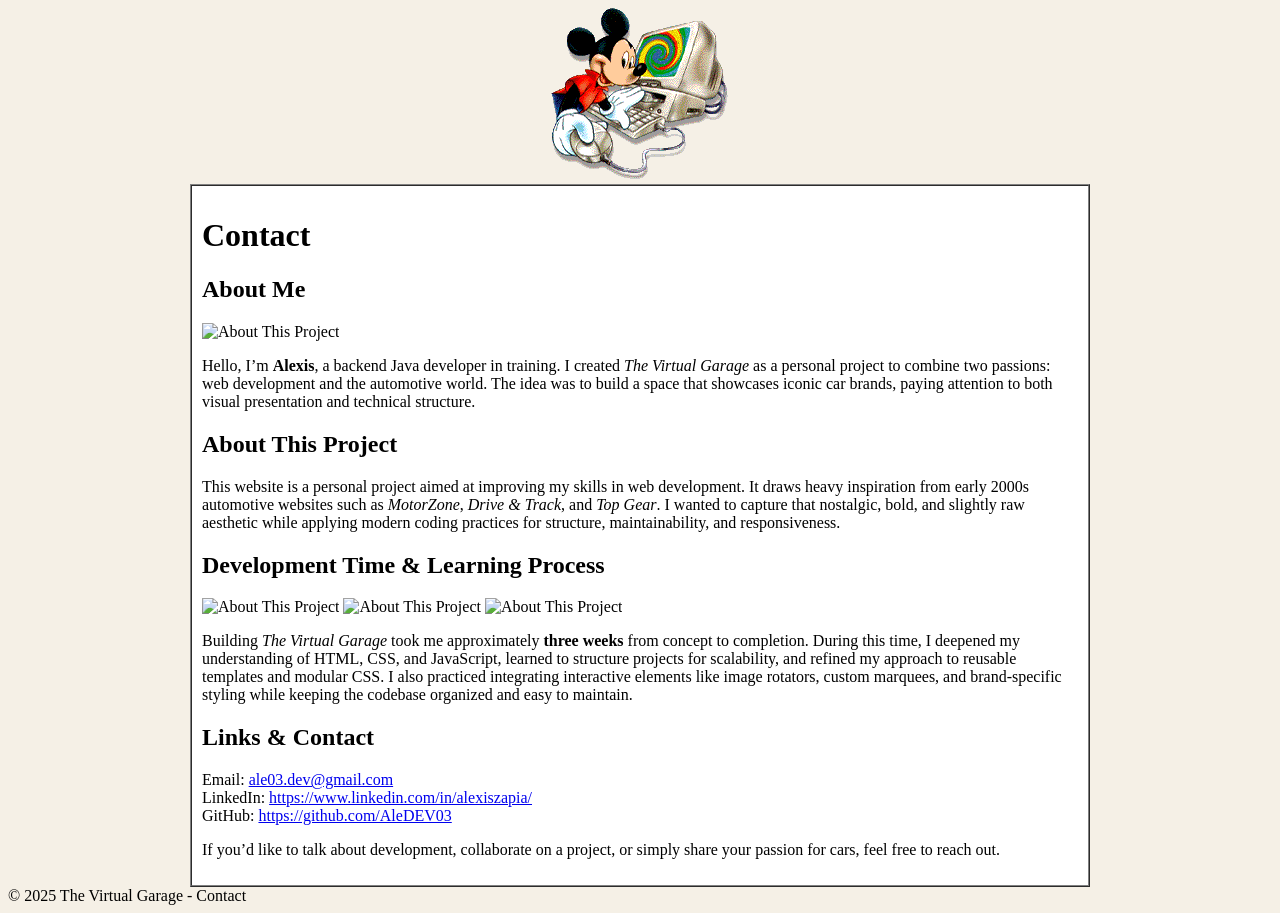
==== contacto.html @ 48857a33 "Añadimos el proyecto The Virtual Garage" ====
<!DOCTYPE html>
<html lang="en">
<head>
  <meta charset="UTF-8">
  <title>Contact - The Virtual Garage</title>
  <link rel="stylesheet" href="/webpage/css/common.css">
  <link rel="stylesheet" href="/webpage/css/contact.css">
</head>
<body>

    <body style="
  background-image: url('/webpage/images/gifs/contacto.png');
  background-size: cover;
  background-repeat: no-repeat;
  background-attachment: fixed;
  background-position: center;
  background-color: #f5f0e6;
">



 
  <!-- Banner -->
  <div style="text-align: center;">
    <img src="images/gifs/miki.gif" alt="Retro Banner">
  </div>

  <!-- Main content -->
  <table width="900" border="1" align="center" cellpadding="10" cellspacing="0">
    <tr bgcolor="#ffffff">
        </div>
      </td>

      <td valign="top">
        <h1 class=>Contact</h1>

        <h2>About Me</h2>
        <img src="/webpage/images/gifs/f1.gif" alt="About This Project" class="gif-about">
        <p>Hello, I’m <strong>Alexis</strong>, a backend Java developer in training. I created <em>The Virtual Garage</em> as a personal project to combine two passions: web development and the automotive world.  
        The idea was to build a space that showcases iconic car brands, paying attention to both visual presentation and technical structure.</p>

        <h2>About This Project</h2>

        <p>This website is a personal project aimed at improving my skills in web development. It draws heavy inspiration from early 2000s automotive websites such as <em>MotorZone</em>, <em>Drive & Track</em>, and <em>Top Gear</em>.  
        I wanted to capture that nostalgic, bold, and slightly raw aesthetic while applying modern coding practices for structure, maintainability, and responsiveness.</p>

        <h2>Development Time & Learning Process</h2>
         <img src="/webpage/images/gifs/html.gif" alt="About This Project" class="gif-about"> <img src="/webpage/images/gifs/java.gif" alt="About This Project" class="gif-about"> <img src="/webpage/images/gifs/css.gif" alt="About This Project" class="gif-about">
        <p>Building <em>The Virtual Garage</em> took me approximately <strong>three weeks</strong> from concept to completion.  
        During this time, I deepened my understanding of HTML, CSS, and JavaScript, learned to structure projects for scalability, and refined my approach to reusable templates and modular CSS.  
        I also practiced integrating interactive elements like image rotators, custom marquees, and brand-specific styling while keeping the codebase organized and easy to maintain.</p>

        <h2>Links & Contact</h2>
        <ul style="list-style: none; padding: 0;">
          <li> Email: <a href="mailto:ale03.dev@gmail.com">ale03.dev@gmail.com</a></li>
          <li> LinkedIn: <a href="https://www.linkedin.com/in/alexiszapia/" target="_blank">https://www.linkedin.com/in/alexiszapia/</a></li>
          <li> GitHub: <a href="https://github.com/AleDEV03" target="_blank">https://github.com/AleDEV03</a></li>
        </ul>

        <p>If you’d like to talk about development, collaborate on a project, or simply share your passion for cars, feel free to reach out.</p>
      </td>
    </tr>
  </table>

  <!-- Footer -->
  <footer>
    &copy; 2025 The Virtual Garage - Contact
  </footer>

</body>
</html>
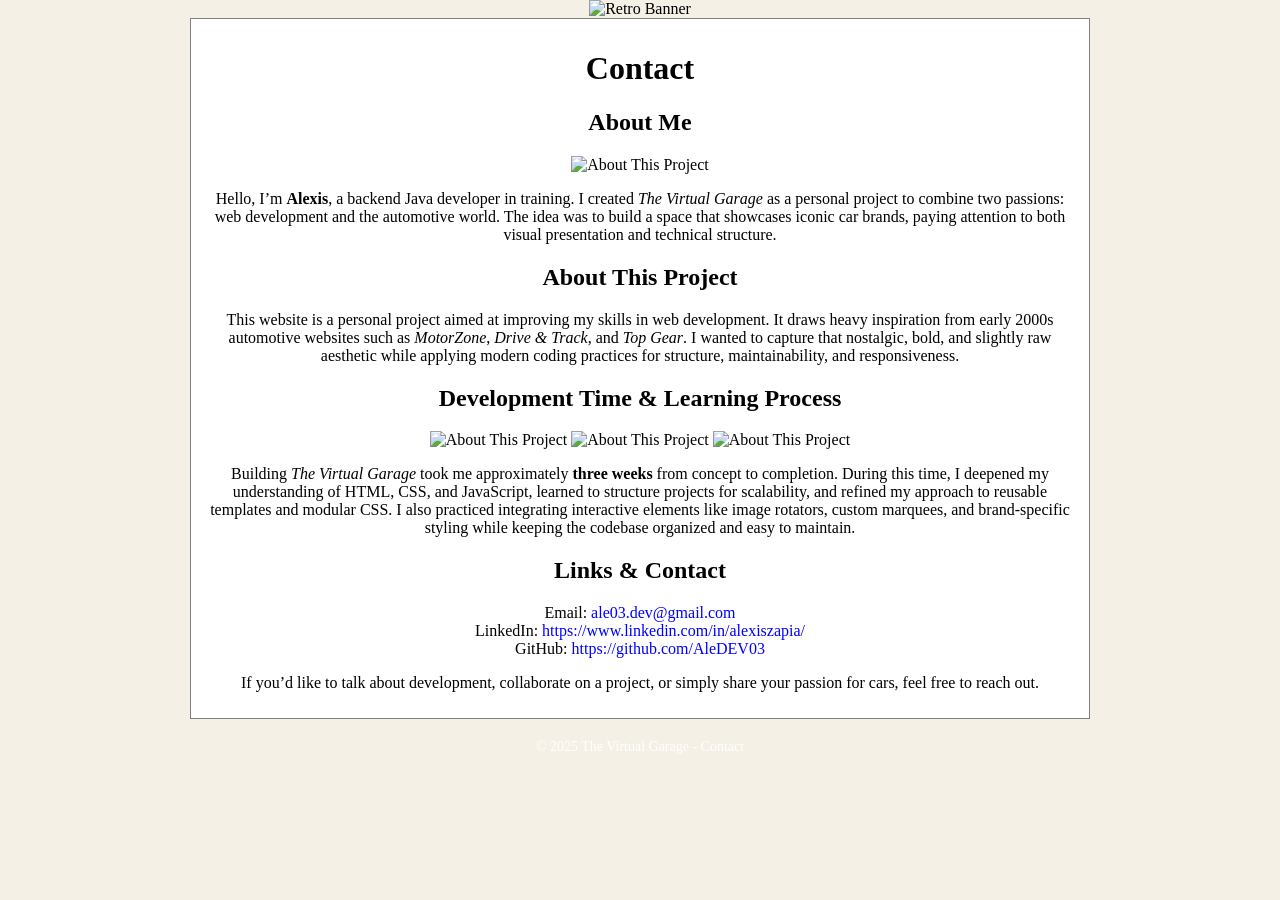
==== commit 504d7ddc: "Corección" ====
--- a/contacto.html
+++ b/contacto.html
@@ -3,8 +3,9 @@
 <head>
   <meta charset="UTF-8">
   <title>Contact - The Virtual Garage</title>
-  <link rel="stylesheet" href="/webpage/css/common.css">
-  <link rel="stylesheet" href="/webpage/css/contact.css">
+  <link rel="stylesheet" href="css/common.css">
+  <link rel="stylesheet" href="css/contact.css">
+  <base href="/virtual-garage/">
 </head>
 <body>
 
--- a/css/common.css
+++ b/css/common.css
@@ -0,0 +1,97 @@
+/* Fuente y alineación general */
+body {
+  font-family: 'Times New Roman', Times, serif;
+  text-align: center;
+  margin: 0;
+  padding: 0;
+}
+
+/* Enlaces */
+a {
+  color: #0000FF;
+  text-decoration: none;
+}
+
+a:hover {
+  text-decoration: underline;
+}
+
+/* Tablas */
+table {
+  border-collapse: collapse;
+}
+
+/* GIFs decorativos */
+.gif-superpuesto {
+  position: fixed;
+  width: 420px;
+  height: 420px;
+  background-image: url('../images/banner.gif'); /* Ruta relativa desde /css/ */
+  background-size: contain;
+  background-repeat: no-repeat;
+  z-index: 1000;
+  pointer-events: none;
+}
+
+.izq {
+  top: 50%;
+  left: 60px;
+  transform: translateY(-50%);
+}
+
+.der {
+  top: 50%;
+  right: -120px;
+  transform: translateY(-50%);
+}
+
+/* Marquee animado */
+.marquee {
+  overflow: hidden;
+  white-space: nowrap;
+  box-sizing: border-box;
+}
+
+.marquee span {
+  display: inline-block;
+  padding-left: 100%;
+  animation: marquee 12s linear infinite;
+}
+
+@keyframes marquee {
+  0%   { transform: translateX(0%); }
+  100% { transform: translateX(-100%); }
+}
+
+/* Blink */
+.blink {
+  animation: blink 1s step-start infinite;
+}
+
+@keyframes blink {
+  50% { opacity: 0; }
+}
+
+/* Marquee blanco con sombra */
+.marquee-blanco,
+.marquee-blanco span {
+  color: white !important;
+  text-shadow: 2px 2px 4px black;
+}
+
+/* Pie de página */
+footer {
+  color: white;
+  margin-top: 20px;
+  font-size: 14px;
+}
+
+/* Ajuste automático de imágenes de modelos */
+img[id^="rotador"] {
+  max-width: 300px;  /* límite de ancho */
+  height: auto;      /* mantiene proporción */
+  display: block;
+  margin: 0 15px 10px 0;
+  float: left;
+}
+
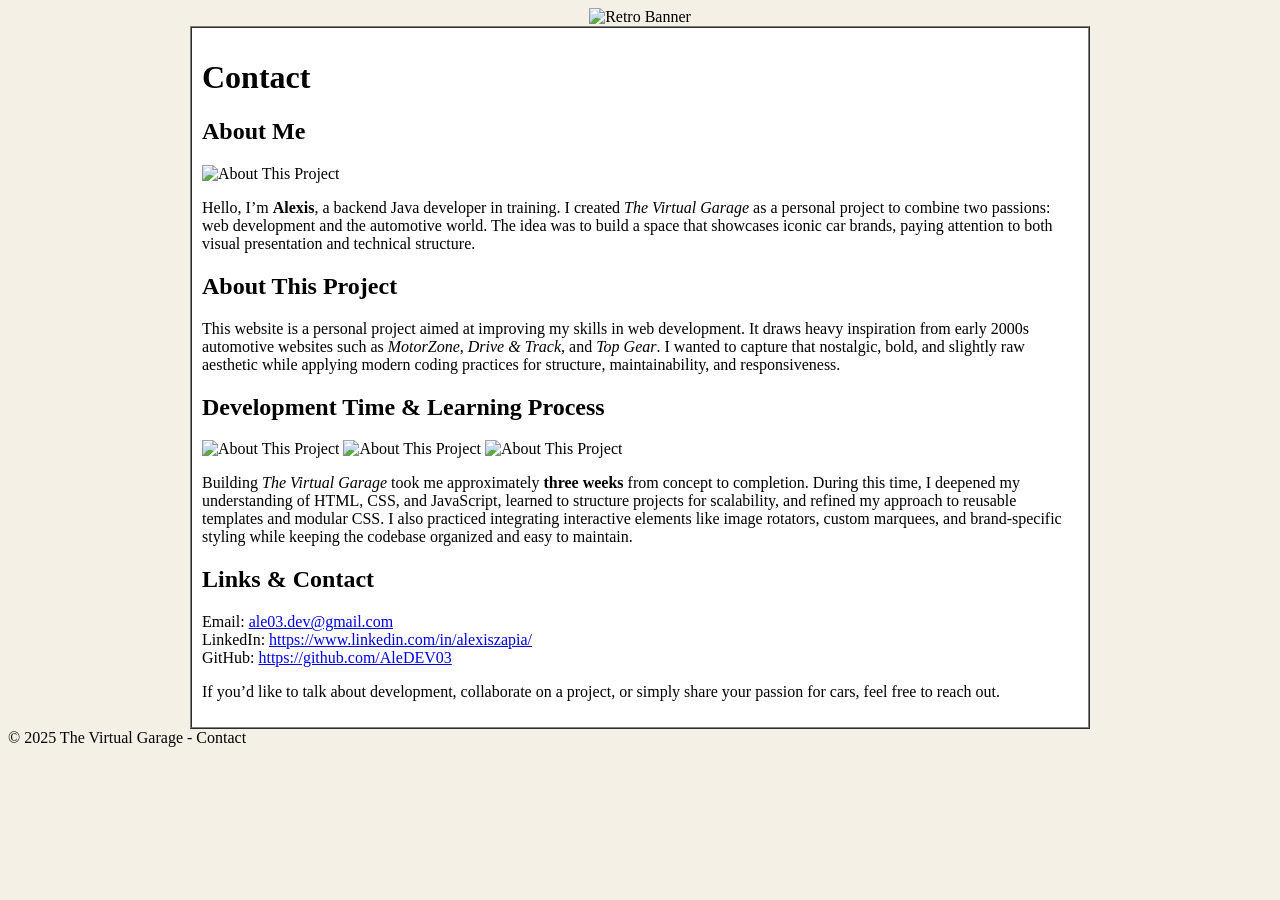
==== commit 06bd81f9: "aa" ====
--- a/contacto.html
+++ b/contacto.html
@@ -3,14 +3,14 @@
 <head>
   <meta charset="UTF-8">
   <title>Contact - The Virtual Garage</title>
-  <link rel="stylesheet" href="css/common.css">
-  <link rel="stylesheet" href="css/contact.css">
+  <link rel="stylesheet" href="/virtual-garage/css/common.css">
+  <link rel="stylesheet" href="/virtual-garage/css/contact.css">
   <base href="/virtual-garage/">
 </head>
 <body>
 
     <body style="
-  background-image: url('/webpage/images/gifs/contacto.png');
+  background-image: url('/virtual-garage/gifs/contacto.png');
   background-size: cover;
   background-repeat: no-repeat;
   background-attachment: fixed;
@@ -23,7 +23,7 @@
  
   <!-- Banner -->
   <div style="text-align: center;">
-    <img src="images/gifs/miki.gif" alt="Retro Banner">
+    <img src="/virtual-garage/gifs/miki.gif" alt="Retro Banner">
   </div>
 
   <!-- Main content -->
@@ -36,7 +36,7 @@
         <h1 class=>Contact</h1>
 
         <h2>About Me</h2>
-        <img src="/webpage/images/gifs/f1.gif" alt="About This Project" class="gif-about">
+        <img src="/virtual-garage/gifs/f1.gif" alt="About This Project" class="gif-about">
         <p>Hello, I’m <strong>Alexis</strong>, a backend Java developer in training. I created <em>The Virtual Garage</em> as a personal project to combine two passions: web development and the automotive world.  
         The idea was to build a space that showcases iconic car brands, paying attention to both visual presentation and technical structure.</p>
 
@@ -46,7 +46,7 @@
         I wanted to capture that nostalgic, bold, and slightly raw aesthetic while applying modern coding practices for structure, maintainability, and responsiveness.</p>
 
         <h2>Development Time & Learning Process</h2>
-         <img src="/webpage/images/gifs/html.gif" alt="About This Project" class="gif-about"> <img src="/webpage/images/gifs/java.gif" alt="About This Project" class="gif-about"> <img src="/webpage/images/gifs/css.gif" alt="About This Project" class="gif-about">
+         <img src="/virtual-garage/gifs/html.gif" alt="About This Project" class="gif-about"> <img src="/virtual-garage/gifs/java.gif" alt="About This Project" class="gif-about"> <img src="/virtual-garage/gifs/css.gif" alt="About This Project" class="gif-about">
         <p>Building <em>The Virtual Garage</em> took me approximately <strong>three weeks</strong> from concept to completion.  
         During this time, I deepened my understanding of HTML, CSS, and JavaScript, learned to structure projects for scalability, and refined my approach to reusable templates and modular CSS.  
         I also practiced integrating interactive elements like image rotators, custom marquees, and brand-specific styling while keeping the codebase organized and easy to maintain.</p>
